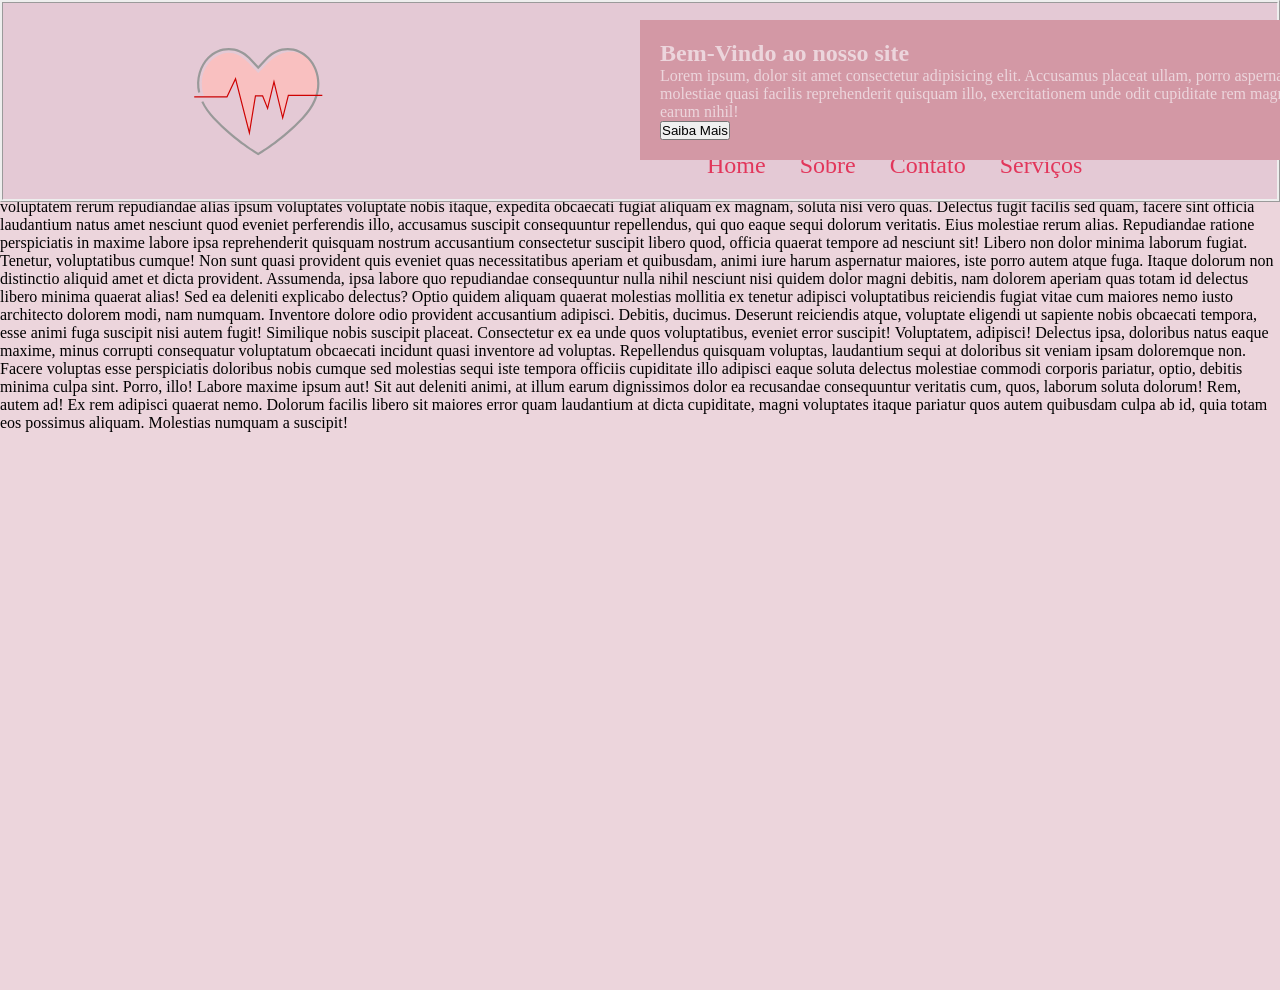
==== index.html @ 885142ec "feat: posicionamento fixed de uma janela modal e navbar" ====
<!DOCTYPE html>
<html lang="en">
<head>
    <meta charset="UTF-8">
    <meta name="viewport" content="width=device-width, initial-scale=1.0">
    <title>Aula a Aula</title>
<link rel="stylesheet" href="css/style.css">
</head>
<body>
    <header>
        <img src="img/logo.svg" alt="Logo da página" class="logo">
        <nav>
            <a href="#">Home</a>
            <a href="#">Sobre</a>
            <a href="#">Contato</a>
            <a href="#">Serviços</a>
        </nav>

        <ul>
             <li>
                <a href="#"><img src="img/facebook.svg" alt="link do facebook" class="redes"></a>
             </li>
             <li>
                <a href="#"><img src="img/instagram.svg" alt="link do instagram" class="redes"></a>
             </li>
             <li>
                <a href="#"><img src="img/github.svg" alt="link do github" class="redes"></a>
             </li>
        </ul>

    </header>
    <main>
        <section>
            <div class="modal">
                <h1>Bem-Vindo ao nosso site</h1>
                <p>Lorem ipsum, dolor sit amet consectetur adipisicing elit. Accusamus placeat ullam, porro aspernatur hic ab molestiae quasi facilis reprehenderit quisquam illo, exercitationem unde odit cupiditate rem magnam pariatur earum nihil!</p>
                <button>Saiba Mais</button>
            </div>
        </section>
        <section>
            Lorem ipsum dolor sit amet consectetur adipisicing elit. Reprehenderit harum perspiciatis sapiente ducimus sed quasi cumque a consectetur, tenetur enim ut suscipit vero sit deserunt autem, repellendus fugiat hic eveniet.
            Doloremque et voluptatibus ad atque praesentium eius laborum recusandae exercitationem, porro sapiente labore. Perferendis reiciendis in nihil eveniet veniam, molestias commodi nulla consectetur natus velit delectus fuga ad fugiat dolore!
            Impedit iure quos magni delectus officia. Accusamus, et ab maiores hic iste cum reprehenderit sunt sapiente esse? Quae, quia. Necessitatibus, consectetur quae dolore nulla numquam natus officia aut tempora eveniet?
            Culpa voluptatum laudantium et ut beatae dolorum voluptate quia harum at iusto. Voluptatem voluptatibus, consequatur, nisi molestiae adipisci atque consequuntur nam magni molestias repellat assumenda. Molestias quis ab nesciunt laboriosam.
            Cupiditate praesentium unde commodi quaerat amet temporibus quae quasi numquam deserunt consequatur, quos ab ipsam, harum tempore veniam assumenda? Saepe sed sit omnis. Asperiores ea quos sit incidunt omnis autem.
            Dolor repellat reiciendis recusandae voluptas, provident fuga iusto officiis a distinctio dignissimos voluptatibus modi nihil quas dolorum sed veniam tempore reprehenderit laudantium tenetur facere, exercitationem sapiente ipsum. Iusto, doloremque laudantium?
            Animi optio unde minima, nesciunt doloremque sit, rerum labore atque incidunt aut iusto assumenda iste harum mollitia asperiores omnis illo quod natus? Dolorem incidunt id ea possimus tenetur iusto a.
            Et eius error ea aliquid delectus consequuntur neque officia iste, ipsam quisquam nobis optio, ipsa porro reprehenderit. Error dolorum praesentium, modi nihil, eum hic deleniti quae iure ratione, quis dolore?
            Quod veniam ratione aliquam deleniti. Blanditiis vel aut laborum ullam at reiciendis cumque nisi, rerum sequi sed ab. Iure voluptatibus obcaecati dolore sunt quod voluptate enim, similique quae? Autem, illum.
            Accusantium explicabo molestiae hic tempora animi porro dicta consequuntur! Praesentium voluptatum, voluptatem rerum repudiandae alias ipsum voluptates voluptate nobis itaque, expedita obcaecati fugiat aliquam ex magnam, soluta nisi vero quas.
            Delectus fugit facilis sed quam, facere sint officia laudantium natus amet nesciunt quod eveniet perferendis illo, accusamus suscipit consequuntur repellendus, qui quo eaque sequi dolorum veritatis. Eius molestiae rerum alias.
            Repudiandae ratione perspiciatis in maxime labore ipsa reprehenderit quisquam nostrum accusantium consectetur suscipit libero quod, officia quaerat tempore ad nesciunt sit! Libero non dolor minima laborum fugiat. Tenetur, voluptatibus cumque!
            Non sunt quasi provident quis eveniet quas necessitatibus aperiam et quibusdam, animi iure harum aspernatur maiores, iste porro autem atque fuga. Itaque dolorum non distinctio aliquid amet et dicta provident.
            Assumenda, ipsa labore quo repudiandae consequuntur nulla nihil nesciunt nisi quidem dolor magni debitis, nam dolorem aperiam quas totam id delectus libero minima quaerat alias! Sed ea deleniti explicabo delectus?
            Optio quidem aliquam quaerat molestias mollitia ex tenetur adipisci voluptatibus reiciendis fugiat vitae cum maiores nemo iusto architecto dolorem modi, nam numquam. Inventore dolore odio provident accusantium adipisci. Debitis, ducimus.
            Deserunt reiciendis atque, voluptate eligendi ut sapiente nobis obcaecati tempora, esse animi fuga suscipit nisi autem fugit! Similique nobis suscipit placeat. Consectetur ex ea unde quos voluptatibus, eveniet error suscipit!
            Voluptatem, adipisci! Delectus ipsa, doloribus natus eaque maxime, minus corrupti consequatur voluptatum obcaecati incidunt quasi inventore ad voluptas. Repellendus quisquam voluptas, laudantium sequi at doloribus sit veniam ipsam doloremque non.
            Facere voluptas esse perspiciatis doloribus nobis cumque sed molestias sequi iste tempora officiis cupiditate illo adipisci eaque soluta delectus molestiae commodi corporis pariatur, optio, debitis minima culpa sint. Porro, illo!
            Labore maxime ipsum aut! Sit aut deleniti animi, at illum earum dignissimos dolor ea recusandae consequuntur veritatis cum, quos, laborum soluta dolorum! Rem, autem ad! Ex rem adipisci quaerat nemo.
            Dolorum facilis libero sit maiores error quam laudantium at dicta cupiditate, magni voluptates itaque pariatur quos autem quibusdam culpa ab id, quia totam eos possimus aliquam. Molestias numquam a suscipit!
        </section>
    </main>
</body>
</html>
---- css/style.css ----
*{
    margin: 0;
    padding: 0;
    box-sizing: border-box;
}

body{
    font-family: fantasy;
    background-color: #ecd5dc;
    color: #000000;
}

header{
    position: fixed;
    display: flex;
    justify-content: space-around;
    align-items: baseline;
    background-color: #e4c9d5;
    color: white;
    padding: 20px 0;
    text-align: center;
    border-style: ridge;
    width: 100%;
    z-index: 4;
    

}
header nav a{
    color: #e2365b;
    font-size: 1.5rem;
    text-decoration: none;
    padding: 10px 15px;
    transition: background-color 0.3s;
}
header nav a:hover{
    background-color: #d398a5;
}
header ul{
    position: absolute;
    list-style: none;
    display: flex;
    align-items: center;
    right: 20%;
}
.logo{ 
    width: 150px;
    height: 150px;

    
}
.redes{
    width: 40px;
    height: 40px;

}
main{
    height: 110vh;
    display: flex;
}

.modal{
    position: fixed;
    left: 50%;
    top: 20px;
    width: 60%;
    background-color: #d398a5;
    color: #ecd5dc;
    padding: 20px;
    z-index: 5;
}
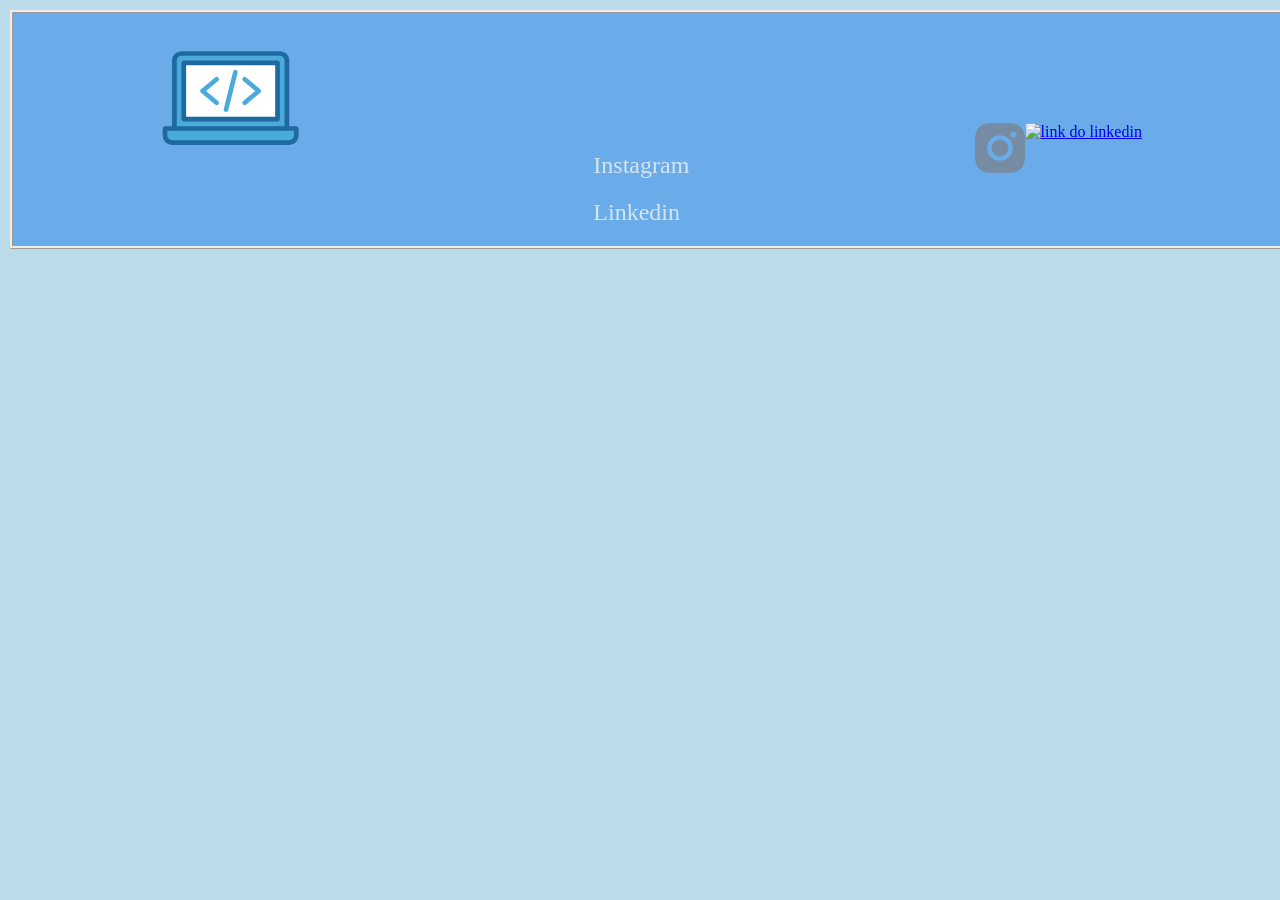
==== commit 1604033c: "feat: praticando" ====
--- a/index.html
+++ b/index.html
@@ -3,62 +3,24 @@
 <head>
     <meta charset="UTF-8">
     <meta name="viewport" content="width=device-width, initial-scale=1.0">
-    <title>Aula a Aula</title>
-<link rel="stylesheet" href="css/style.css">
+    <title>Prática</title>
+    <link rel="stylesheet" href="css/style.css">
 </head>
 <body>
     <header>
-        <img src="img/logo.svg" alt="Logo da página" class="logo">
-        <nav>
-            <a href="#">Home</a>
-            <a href="#">Sobre</a>
-            <a href="#">Contato</a>
-            <a href="#">Serviços</a>
-        </nav>
-
-        <ul>
-             <li>
-                <a href="#"><img src="img/facebook.svg" alt="link do facebook" class="redes"></a>
-             </li>
-             <li>
-                <a href="#"><img src="img/instagram.svg" alt="link do instagram" class="redes"></a>
-             </li>
-             <li>
-                <a href="#"><img src="img/github.svg" alt="link do github" class="redes"></a>
-             </li>
-        </ul>
-
+      <img src="img/logo.svg" alt="logo da página" class="logo">
+      <nav>
+        <a href="#">Instagram</a>
+        <a href="#">Linkedin</a>
+      </nav>
+      <ul>
+        <li>
+            <a href="#"><img src="img/instagram.svg" alt="link do instagram" class="redes"></a>
+        </li>
+        <li>
+            <a href="#"><img src="img/linkedin.svg" alt="link do linkedin" class="redes"></a>
+        </li>
+      </ul>
     </header>
-    <main>
-        <section>
-            <div class="modal">
-                <h1>Bem-Vindo ao nosso site</h1>
-                <p>Lorem ipsum, dolor sit amet consectetur adipisicing elit. Accusamus placeat ullam, porro aspernatur hic ab molestiae quasi facilis reprehenderit quisquam illo, exercitationem unde odit cupiditate rem magnam pariatur earum nihil!</p>
-                <button>Saiba Mais</button>
-            </div>
-        </section>
-        <section>
-            Lorem ipsum dolor sit amet consectetur adipisicing elit. Reprehenderit harum perspiciatis sapiente ducimus sed quasi cumque a consectetur, tenetur enim ut suscipit vero sit deserunt autem, repellendus fugiat hic eveniet.
-            Doloremque et voluptatibus ad atque praesentium eius laborum recusandae exercitationem, porro sapiente labore. Perferendis reiciendis in nihil eveniet veniam, molestias commodi nulla consectetur natus velit delectus fuga ad fugiat dolore!
-            Impedit iure quos magni delectus officia. Accusamus, et ab maiores hic iste cum reprehenderit sunt sapiente esse? Quae, quia. Necessitatibus, consectetur quae dolore nulla numquam natus officia aut tempora eveniet?
-            Culpa voluptatum laudantium et ut beatae dolorum voluptate quia harum at iusto. Voluptatem voluptatibus, consequatur, nisi molestiae adipisci atque consequuntur nam magni molestias repellat assumenda. Molestias quis ab nesciunt laboriosam.
-            Cupiditate praesentium unde commodi quaerat amet temporibus quae quasi numquam deserunt consequatur, quos ab ipsam, harum tempore veniam assumenda? Saepe sed sit omnis. Asperiores ea quos sit incidunt omnis autem.
-            Dolor repellat reiciendis recusandae voluptas, provident fuga iusto officiis a distinctio dignissimos voluptatibus modi nihil quas dolorum sed veniam tempore reprehenderit laudantium tenetur facere, exercitationem sapiente ipsum. Iusto, doloremque laudantium?
-            Animi optio unde minima, nesciunt doloremque sit, rerum labore atque incidunt aut iusto assumenda iste harum mollitia asperiores omnis illo quod natus? Dolorem incidunt id ea possimus tenetur iusto a.
-            Et eius error ea aliquid delectus consequuntur neque officia iste, ipsam quisquam nobis optio, ipsa porro reprehenderit. Error dolorum praesentium, modi nihil, eum hic deleniti quae iure ratione, quis dolore?
-            Quod veniam ratione aliquam deleniti. Blanditiis vel aut laborum ullam at reiciendis cumque nisi, rerum sequi sed ab. Iure voluptatibus obcaecati dolore sunt quod voluptate enim, similique quae? Autem, illum.
-            Accusantium explicabo molestiae hic tempora animi porro dicta consequuntur! Praesentium voluptatum, voluptatem rerum repudiandae alias ipsum voluptates voluptate nobis itaque, expedita obcaecati fugiat aliquam ex magnam, soluta nisi vero quas.
-            Delectus fugit facilis sed quam, facere sint officia laudantium natus amet nesciunt quod eveniet perferendis illo, accusamus suscipit consequuntur repellendus, qui quo eaque sequi dolorum veritatis. Eius molestiae rerum alias.
-            Repudiandae ratione perspiciatis in maxime labore ipsa reprehenderit quisquam nostrum accusantium consectetur suscipit libero quod, officia quaerat tempore ad nesciunt sit! Libero non dolor minima laborum fugiat. Tenetur, voluptatibus cumque!
-            Non sunt quasi provident quis eveniet quas necessitatibus aperiam et quibusdam, animi iure harum aspernatur maiores, iste porro autem atque fuga. Itaque dolorum non distinctio aliquid amet et dicta provident.
-            Assumenda, ipsa labore quo repudiandae consequuntur nulla nihil nesciunt nisi quidem dolor magni debitis, nam dolorem aperiam quas totam id delectus libero minima quaerat alias! Sed ea deleniti explicabo delectus?
-            Optio quidem aliquam quaerat molestias mollitia ex tenetur adipisci voluptatibus reiciendis fugiat vitae cum maiores nemo iusto architecto dolorem modi, nam numquam. Inventore dolore odio provident accusantium adipisci. Debitis, ducimus.
-            Deserunt reiciendis atque, voluptate eligendi ut sapiente nobis obcaecati tempora, esse animi fuga suscipit nisi autem fugit! Similique nobis suscipit placeat. Consectetur ex ea unde quos voluptatibus, eveniet error suscipit!
-            Voluptatem, adipisci! Delectus ipsa, doloribus natus eaque maxime, minus corrupti consequatur voluptatum obcaecati incidunt quasi inventore ad voluptas. Repellendus quisquam voluptas, laudantium sequi at doloribus sit veniam ipsam doloremque non.
-            Facere voluptas esse perspiciatis doloribus nobis cumque sed molestias sequi iste tempora officiis cupiditate illo adipisci eaque soluta delectus molestiae commodi corporis pariatur, optio, debitis minima culpa sint. Porro, illo!
-            Labore maxime ipsum aut! Sit aut deleniti animi, at illum earum dignissimos dolor ea recusandae consequuntur veritatis cum, quos, laborum soluta dolorum! Rem, autem ad! Ex rem adipisci quaerat nemo.
-            Dolorum facilis libero sit maiores error quam laudantium at dicta cupiditate, magni voluptates itaque pariatur quos autem quibusdam culpa ab id, quia totam eos possimus aliquam. Molestias numquam a suscipit!
-        </section>
-    </main>
 </body>
 </html>
--- a/css/style.css
+++ b/css/style.css
@@ -1,70 +1,59 @@
 *{
+    padding: 0;
     margin: 0;
-    padding: 0;
     box-sizing: border-box;
-}
+ }
+ 
+ body{
+     font-family: fantasy;
+     background-color: #bcdbe9;
+     color: black;
+ }
 
-body{
-    font-family: fantasy;
-    background-color: #ecd5dc;
-    color: #000000;
-}
-
-header{
+ header{
     position: fixed;
+    background-color: #00ffff;
     display: flex;
+    margin: 10px;
+    border-style: ridge;
     justify-content: space-around;
     align-items: baseline;
-    background-color: #e4c9d5;
+    background-color: #6aace9;
     color: white;
-    padding: 20px 0;
+    padding: 10px;
     text-align: center;
-    border-style: ridge;
     width: 100%;
     z-index: 4;
-    
-
-}
-header nav a{
-    color: #e2365b;
+ }
+ header nav a{
+    display: flex;
+    color: #d7e4ee;
+    text-decoration: none;
     font-size: 1.5rem;
-    text-decoration: none;
     padding: 10px 15px;
     transition: background-color 0.3s;
-}
-header nav a:hover{
-    background-color: #d398a5;
-}
-header ul{
-    position: absolute;
+ }
+ header nav a:hover{
+    background-color: #4487c5;
+ }
+ header ul{
+    position: center;
+    display: flex;
     list-style: none;
-    display: flex;
-    align-items: center;
-    right: 20%;
-}
-.logo{ 
+ }
+ 
+ .redes{
+    position: center;
+     width: 50px;
+     height: 50px;
+ }
+ 
+ .logo{
+    right: 100%;
     width: 150px;
     height: 150px;
 
+ }
+ main{
     
-}
-.redes{
-    width: 40px;
-    height: 40px;
-
-}
-main{
-    height: 110vh;
-    display: flex;
-}
-
-.modal{
-    position: fixed;
-    left: 50%;
-    top: 20px;
-    width: 60%;
-    background-color: #d398a5;
-    color: #ecd5dc;
-    padding: 20px;
-    z-index: 5;
-}+ }
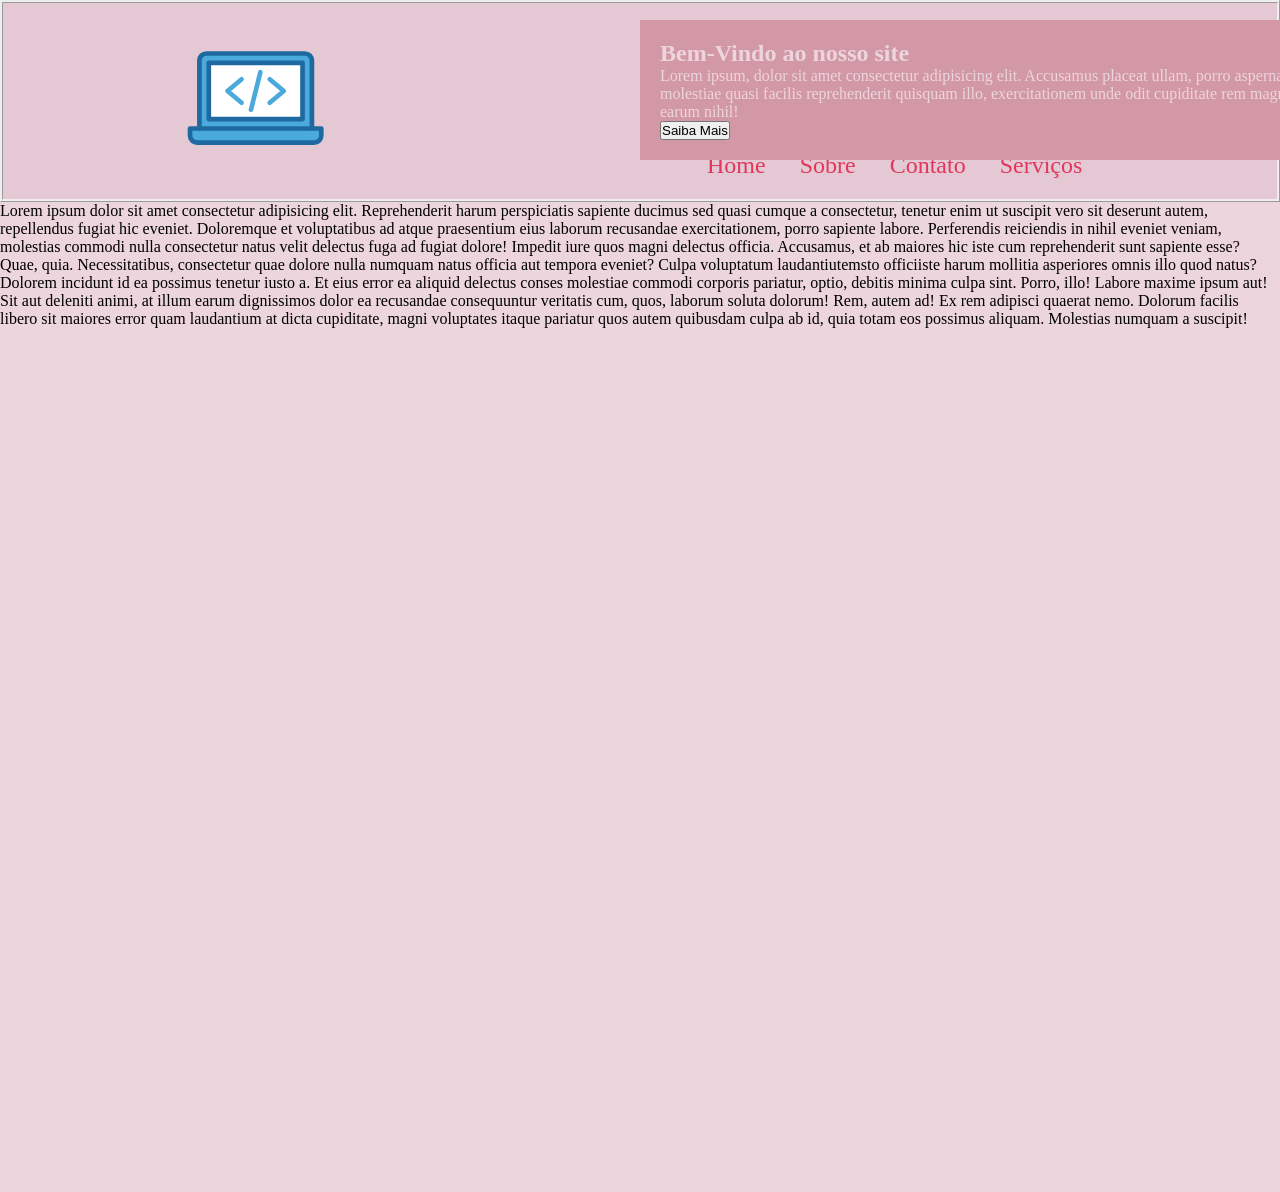
==== commit cc96b735: "feat: praticando navbar" ====
--- a/index.html
+++ b/index.html
@@ -1,26 +1,51 @@
 <!DOCTYPE html>
-<html lang="en">
+<html lang="pt-BR">
 <head>
     <meta charset="UTF-8">
     <meta name="viewport" content="width=device-width, initial-scale=1.0">
-    <title>Prática</title>
-    <link rel="stylesheet" href="css/style.css">
+    <title>Aula a Aula</title>
+<link rel="stylesheet" href="css/style.css">
 </head>
 <body>
     <header>
-      <img src="img/logo.svg" alt="logo da página" class="logo">
-      <nav>
-        <a href="#">Instagram</a>
-        <a href="#">Linkedin</a>
-      </nav>
-      <ul>
-        <li>
-            <a href="#"><img src="img/instagram.svg" alt="link do instagram" class="redes"></a>
-        </li>
-        <li>
-            <a href="#"><img src="img/linkedin.svg" alt="link do linkedin" class="redes"></a>
-        </li>
-      </ul>
+        <img src="img/logo.svg" alt="Logo da página" class="logo">
+        <nav>
+            <a href="#">Home</a>
+            <a href="#">Sobre</a>
+            <a href="#">Contato</a>
+            <a href="#">Serviços</a>
+        </nav>
+
+        <ul>
+             <li>
+                <a href="#"><img src="img/facebook.svg" alt="link do facebook" class="redes"></a>
+             </li>
+             <li>
+                <a href="#"><img src="img/instagram.svg" alt="link do instagram" class="redes"></a>
+             </li>
+             <li>
+                <a href="#"><img src="img/github.svg" alt="link do github" class="redes"></a>
+             </li>
+        </ul>
+
     </header>
+    <main>
+        <section>
+            <div class="modal">
+                <h1>Bem-Vindo ao nosso site</h1>
+                <p>Lorem ipsum, dolor sit amet consectetur adipisicing elit. Accusamus placeat ullam, porro aspernatur hic ab molestiae quasi facilis reprehenderit quisquam illo, exercitationem unde odit cupiditate rem magnam pariatur earum nihil!</p>
+                <button>Saiba Mais</button>
+            </div>
+        </section>
+        <section>
+            Lorem ipsum dolor sit amet consectetur adipisicing elit. Reprehenderit harum perspiciatis sapiente ducimus sed quasi cumque a consectetur, tenetur enim ut suscipit vero sit deserunt autem, repellendus fugiat hic eveniet.
+            Doloremque et voluptatibus ad atque praesentium eius laborum recusandae exercitationem, porro sapiente labore. Perferendis reiciendis in nihil eveniet veniam, molestias commodi nulla consectetur natus velit delectus fuga ad fugiat dolore!
+            Impedit iure quos magni delectus officia. Accusamus, et ab maiores hic iste cum reprehenderit sunt sapiente esse? Quae, quia. Necessitatibus, consectetur quae dolore nulla numquam natus officia aut tempora eveniet?
+            Culpa voluptatum laudantiutemsto officiiste harum mollitia asperiores omnis illo quod natus? Dolorem incidunt id ea possimus tenetur iusto a.
+            Et eius error ea aliquid delectus conses molestiae commodi corporis pariatur, optio, debitis minima culpa sint. Porro, illo!
+            Labore maxime ipsum aut! Sit aut deleniti animi, at illum earum dignissimos dolor ea recusandae consequuntur veritatis cum, quos, laborum soluta dolorum! Rem, autem ad! Ex rem adipisci quaerat nemo.
+            Dolorum facilis libero sit maiores error quam laudantium at dicta cupiditate, magni voluptates itaque pariatur quos autem quibusdam culpa ab id, quia totam eos possimus aliquam. Molestias numquam a suscipit!
+        </section>
+    </main>
 </body>
 </html>
--- a/css/style.css
+++ b/css/style.css
@@ -1,59 +1,70 @@
 *{
+    margin: 0;
     padding: 0;
-    margin: 0;
     box-sizing: border-box;
- }
- 
- body{
-     font-family: fantasy;
-     background-color: #bcdbe9;
-     color: black;
- }
+}
 
- header{
-    position: fixed;
-    background-color: #00ffff;
+body{
+    font-family: fantasy;
+    background-color: #ecd5dc;
+    color: #000000;
+}
+
+header{
+    position: relative;
     display: flex;
-    margin: 10px;
-    border-style: ridge;
     justify-content: space-around;
     align-items: baseline;
-    background-color: #6aace9;
+    background-color: #e4c9d5;
     color: white;
-    padding: 10px;
+    padding: 20px 0;
     text-align: center;
+    border-style: ridge;
     width: 100%;
     z-index: 4;
- }
- header nav a{
-    display: flex;
-    color: #d7e4ee;
+    
+
+}
+header nav a{
+    color: #e2365b;
+    font-size: 1.5rem;
     text-decoration: none;
-    font-size: 1.5rem;
     padding: 10px 15px;
     transition: background-color 0.3s;
- }
- header nav a:hover{
-    background-color: #4487c5;
- }
- header ul{
-    position: center;
+}
+header nav a:hover{
+    background-color: #d398a5;
+}
+header ul{
+    position: absolute;
+    list-style: none;
     display: flex;
-    list-style: none;
- }
- 
- .redes{
-    position: center;
-     width: 50px;
-     height: 50px;
- }
- 
- .logo{
-    right: 100%;
+    align-items: center;
+    right: 20%;
+}
+.logo{ 
     width: 150px;
     height: 150px;
 
- }
- main{
     
- }
+}
+.redes{
+    width: 40px;
+    height: 40px;
+
+}
+main{
+    height: 110vh;
+    display: flex;
+}
+
+.modal{
+    position: fixed;
+    left: 50%;
+    top: 20px;
+    width: 60%;
+    background-color: #d398a5;
+    color: #ecd5dc;
+    padding: 20px;
+    z-index: 5;
+}
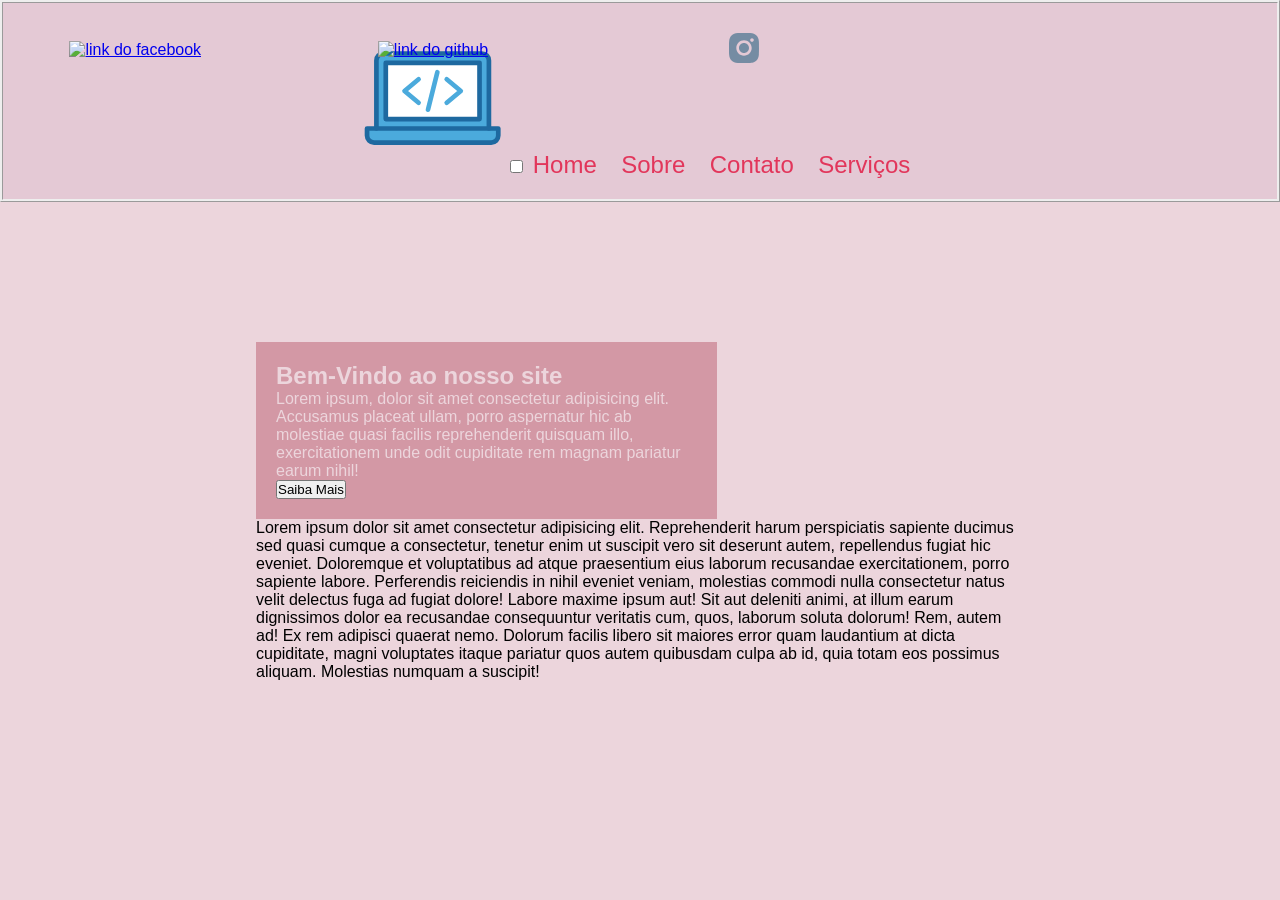
==== commit f17f1e00: "feat: fazendo menu trabalhoso" ====
--- a/index.html
+++ b/index.html
@@ -5,16 +5,26 @@
     <meta name="viewport" content="width=device-width, initial-scale=1.0">
     <title>Aula a Aula</title>
 <link rel="stylesheet" href="css/style.css">
+<link rel="stylesheet" href="css/responsivo.css">
 </head>
 <body>
     <header>
         <img src="img/logo.svg" alt="Logo da página" class="logo">
-        <nav>
+        
+        <input type="checkbox" id="menu-toggle" class="menu-toggle">
+        <label for="menu-toggle" class="menu-icon">
+          <span class="linha-menu-top"></span>
+          <span class="linha-menu-center"></span>
+          <span class="linha-menu-bottom"></span>
+        </label>
+
+        <nav class="navbar-desktop">
             <a href="#">Home</a>
             <a href="#">Sobre</a>
             <a href="#">Contato</a>
             <a href="#">Serviços</a>
         </nav>
+        
 
         <ul>
              <li>
@@ -40,9 +50,6 @@
         <section>
             Lorem ipsum dolor sit amet consectetur adipisicing elit. Reprehenderit harum perspiciatis sapiente ducimus sed quasi cumque a consectetur, tenetur enim ut suscipit vero sit deserunt autem, repellendus fugiat hic eveniet.
             Doloremque et voluptatibus ad atque praesentium eius laborum recusandae exercitationem, porro sapiente labore. Perferendis reiciendis in nihil eveniet veniam, molestias commodi nulla consectetur natus velit delectus fuga ad fugiat dolore!
-            Impedit iure quos magni delectus officia. Accusamus, et ab maiores hic iste cum reprehenderit sunt sapiente esse? Quae, quia. Necessitatibus, consectetur quae dolore nulla numquam natus officia aut tempora eveniet?
-            Culpa voluptatum laudantiutemsto officiiste harum mollitia asperiores omnis illo quod natus? Dolorem incidunt id ea possimus tenetur iusto a.
-            Et eius error ea aliquid delectus conses molestiae commodi corporis pariatur, optio, debitis minima culpa sint. Porro, illo!
             Labore maxime ipsum aut! Sit aut deleniti animi, at illum earum dignissimos dolor ea recusandae consequuntur veritatis cum, quos, laborum soluta dolorum! Rem, autem ad! Ex rem adipisci quaerat nemo.
             Dolorum facilis libero sit maiores error quam laudantium at dicta cupiditate, magni voluptates itaque pariatur quos autem quibusdam culpa ab id, quia totam eos possimus aliquam. Molestias numquam a suscipit!
         </section>
--- a/css/style.css
+++ b/css/style.css
@@ -5,7 +5,7 @@
 }
 
 body{
-    font-family: fantasy;
+    font-family: 'Franklin Gothic Medium', 'Arial Narrow', Arial, sans-serif;
     background-color: #ecd5dc;
     color: #000000;
 }
@@ -13,7 +13,7 @@
 header{
     position: relative;
     display: flex;
-    justify-content: space-around;
+    justify-content: center;
     align-items: baseline;
     background-color: #e4c9d5;
     color: white;
@@ -29,42 +29,51 @@
     color: #e2365b;
     font-size: 1.5rem;
     text-decoration: none;
-    padding: 10px 15px;
+    padding: 10px 10px;
     transition: background-color 0.3s;
 }
 header nav a:hover{
     background-color: #d398a5;
+    
 }
 header ul{
     position: absolute;
     list-style: none;
     display: flex;
     align-items: center;
-    right: 20%;
+    right: 10%;
+
 }
 .logo{ 
     width: 150px;
     height: 150px;
-
+    margin-left: ;
     
 }
 .redes{
-    width: 40px;
-    height: 40px;
+   position: relative;
+   justify-content: center;
+    height: 30px;
+    margin: 10px;
+    right: 500%;
+    
+    
+   
 
 }
 main{
-    height: 110vh;
-    display: flex;
+   max-width: 1200px;
+   margin: 140px 20%;
 }
 
 .modal{
-    position: fixed;
-    left: 50%;
-    top: 20px;
-    width: 60%;
-    background-color: #d398a5;
-    color: #ecd5dc;
-    padding: 20px;
-    z-index: 5;
-}+   position: center;
+   padding: 10px;
+   top: 20px;
+   width: 60%;
+   background-color: #d398a5;
+   color: #ecd5dc;
+   padding: 20px;
+   z-index: 5;
+}
+ 
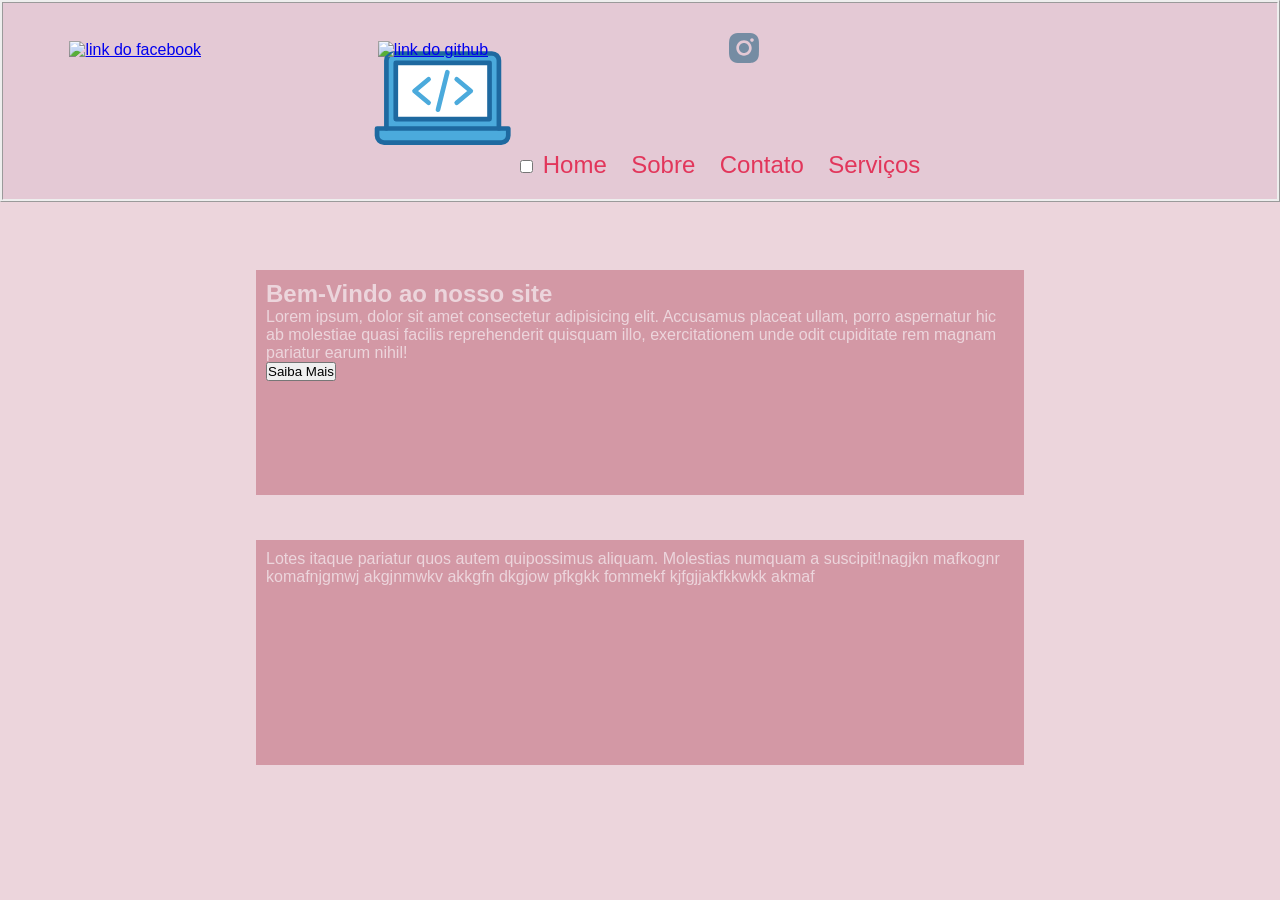
==== commit ca0f8f08: "feat: animando o menu" ====
--- a/index.html
+++ b/index.html
@@ -47,11 +47,8 @@
                 <button>Saiba Mais</button>
             </div>
         </section>
-        <section>
-            Lorem ipsum dolor sit amet consectetur adipisicing elit. Reprehenderit harum perspiciatis sapiente ducimus sed quasi cumque a consectetur, tenetur enim ut suscipit vero sit deserunt autem, repellendus fugiat hic eveniet.
-            Doloremque et voluptatibus ad atque praesentium eius laborum recusandae exercitationem, porro sapiente labore. Perferendis reiciendis in nihil eveniet veniam, molestias commodi nulla consectetur natus velit delectus fuga ad fugiat dolore!
-            Labore maxime ipsum aut! Sit aut deleniti animi, at illum earum dignissimos dolor ea recusandae consequuntur veritatis cum, quos, laborum soluta dolorum! Rem, autem ad! Ex rem adipisci quaerat nemo.
-            Dolorum facilis libero sit maiores error quam laudantium at dicta cupiditate, magni voluptates itaque pariatur quos autem quibusdam culpa ab id, quia totam eos possimus aliquam. Molestias numquam a suscipit!
+        <section class="sessao2">
+            Lotes itaque pariatur quos autem quipossimus aliquam. Molestias numquam a suscipit!nagjkn mafkognr komafnjgmwj akgjnmwkv akkgfn dkgjow pfkgkk fommekf kjfgjjakfkkwkk akmaf
         </section>
     </main>
 </body>
--- a/css/style.css
+++ b/css/style.css
@@ -47,7 +47,7 @@
 .logo{ 
     width: 150px;
     height: 150px;
-    margin-left: ;
+    margin-left: 20px;
     
 }
 .redes{
@@ -56,9 +56,6 @@
     height: 30px;
     margin: 10px;
     right: 500%;
-    
-    
-   
 
 }
 main{
@@ -67,13 +64,22 @@
 }
 
 .modal{
-   position: center;
+   position: absolute;
    padding: 10px;
-   top: 20px;
    width: 60%;
+   top: 30%;
+   height: 25%;
    background-color: #d398a5;
    color: #ecd5dc;
-   padding: 20px;
    z-index: 5;
 }
- 
+ .sessao2{
+    background-color: #d398a5;
+    color: #ecd5dc;
+    position: absolute;
+    top: 60%;
+    width: 60%;
+    height: 25%;
+    z-index: 5;
+    padding: 10px;
+ }
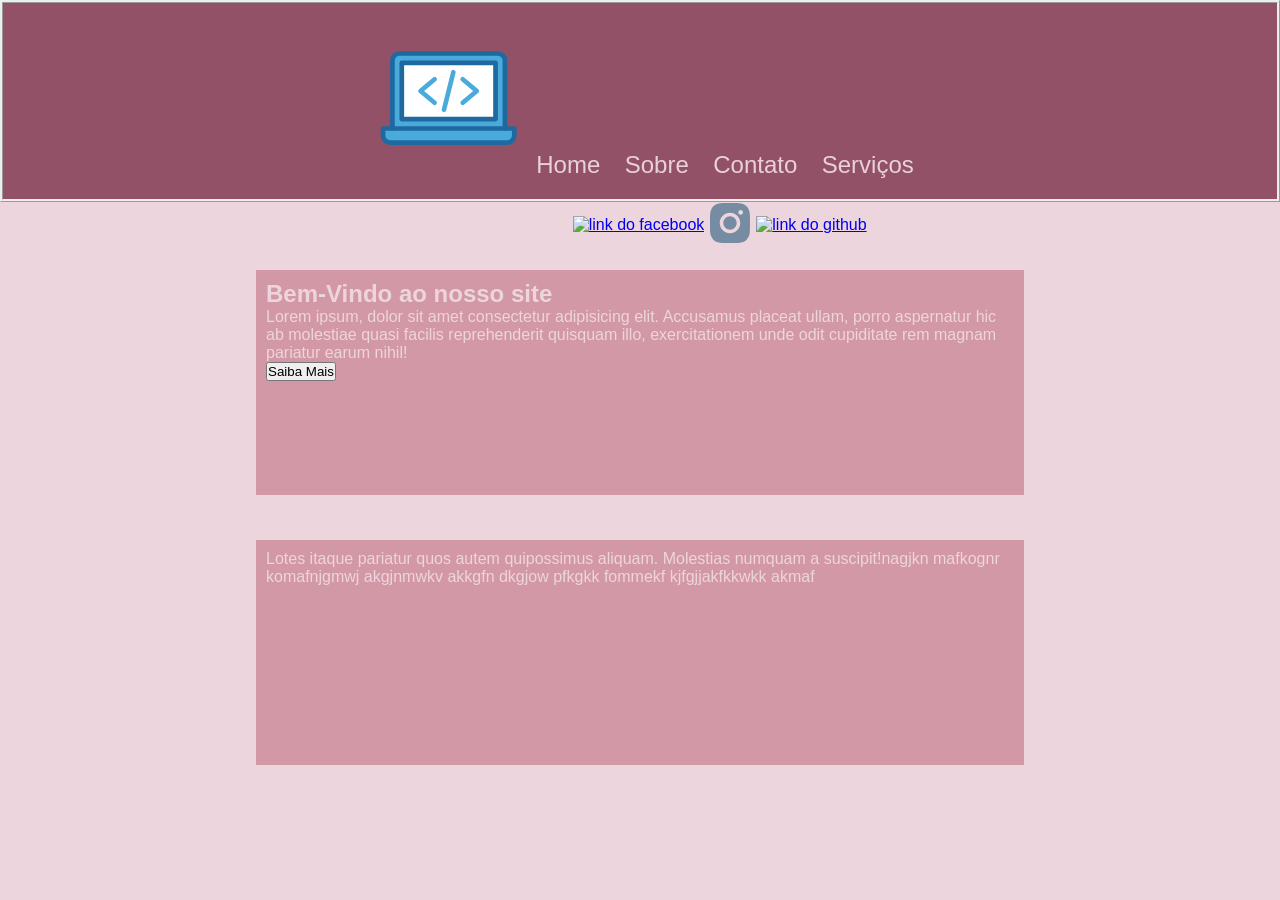
==== commit 030ecd68: "feat: adicionando icons na parte inferior" ====
--- a/index.html
+++ b/index.html
@@ -6,26 +6,25 @@
     <title>Aula a Aula</title>
 <link rel="stylesheet" href="css/style.css">
 <link rel="stylesheet" href="css/responsivo.css">
+<link rel="stylesheet" href="fontes/font-awesome-4.7.0/css/font-awesome.min.css">
 </head>
 <body>
     <header>
         <img src="img/logo.svg" alt="Logo da página" class="logo">
+
+        <nav class="navbar-mobile">
+            <a href="#"><i class="fa fa-home" aria-hidden="true"></i></a>
+            <a href="#"><i class="fa fa-heartbeat" aria-hidden="true"></i></a>
+            <a href="#"><i class="fa fa-address-book" aria-hidden="true"></i></a>
+            <a href="#"><i class="fa fa-shopping-bag" aria-hidden="true"></i></a>
+        </nav>
         
-        <input type="checkbox" id="menu-toggle" class="menu-toggle">
-        <label for="menu-toggle" class="menu-icon">
-          <span class="linha-menu-top"></span>
-          <span class="linha-menu-center"></span>
-          <span class="linha-menu-bottom"></span>
-        </label>
-
         <nav class="navbar-desktop">
             <a href="#">Home</a>
             <a href="#">Sobre</a>
             <a href="#">Contato</a>
             <a href="#">Serviços</a>
         </nav>
-        
-
         <ul>
              <li>
                 <a href="#"><img src="img/facebook.svg" alt="link do facebook" class="redes"></a>
--- a/css/style.css
+++ b/css/style.css
@@ -15,7 +15,7 @@
     display: flex;
     justify-content: center;
     align-items: baseline;
-    background-color: #e4c9d5;
+    background-color: #925167;
     color: white;
     padding: 20px 0;
     text-align: center;
@@ -26,7 +26,7 @@
 
 }
 header nav a{
-    color: #e2365b;
+    color: #e9d2d7;
     font-size: 1.5rem;
     text-decoration: none;
     padding: 10px 10px;
@@ -53,9 +53,11 @@
 .redes{
    position: relative;
    justify-content: center;
-    height: 30px;
-    margin: 10px;
-    right: 500%;
+    height: 40px;
+    margin: 3px;
+    right: 280px;
+    margin-top: 180px;
+
 
 }
 main{
@@ -82,4 +84,8 @@
     height: 25%;
     z-index: 5;
     padding: 10px;
+ }
+
+ .navbar-mobile{
+    display: none;
  }
--- a/css/responsivo.css
+++ b/css/responsivo.css
@@ -0,0 +1,18 @@
+@media (max-width: 768px){
+    .navbar-desktop{
+        display: none;
+    }
+    .navbar-mobile{
+        display: flex;
+        position: fixed;
+        bottom: 0;
+        width: 100%;
+        justify-content: space-evenly;
+        padding: 10px;
+        height: 60px;
+        background-color: #8f435c;
+    }
+}
+@media (max-width: 460px){
+    
+}
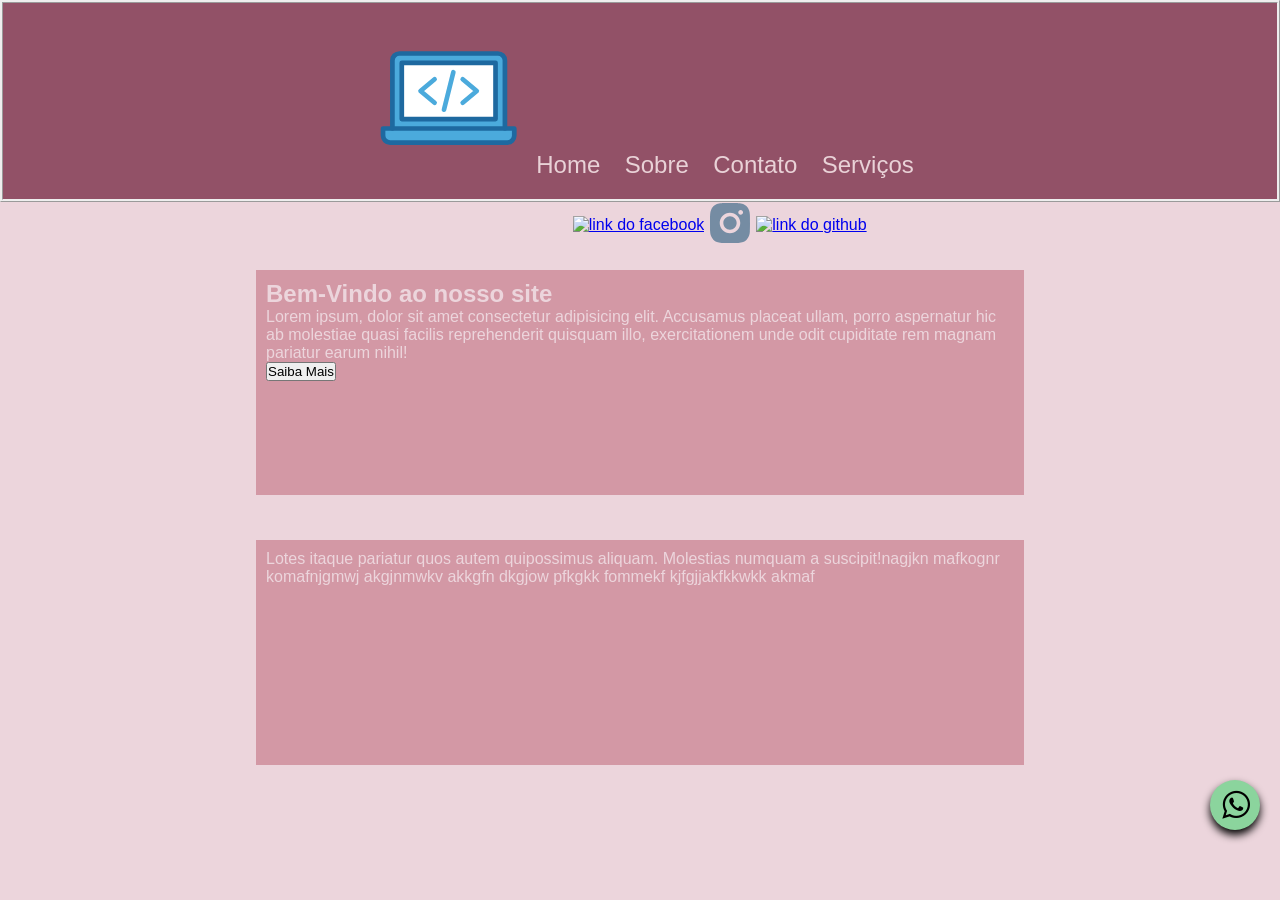
==== commit 56af657d: "feat: adicionando icons na parte inferior" ====
--- a/index.html
+++ b/index.html
@@ -14,7 +14,7 @@
 
         <nav class="navbar-mobile">
             <a href="#"><i class="fa fa-home" aria-hidden="true"></i></a>
-            <a href="#"><i class="fa fa-heartbeat" aria-hidden="true"></i></a>
+            <a href="#"><i class="fa fa-heartbeat fa-1.5x" aria-hidden="true"></i></a>
             <a href="#"><i class="fa fa-address-book" aria-hidden="true"></i></a>
             <a href="#"><i class="fa fa-shopping-bag" aria-hidden="true"></i></a>
         </nav>
@@ -49,6 +49,7 @@
         <section class="sessao2">
             Lotes itaque pariatur quos autem quipossimus aliquam. Molestias numquam a suscipit!nagjkn mafkognr komafnjgmwj akgjnmwkv akkgfn dkgjow pfkgkk fommekf kjfgjjakfkkwkk akmaf
         </section>
+        <div class="botao-flutuante"><i class="fa fa-whatsapp fa-2x" aria-hidden="true"></i></div>
     </main>
 </body>
 </html>
--- a/css/style.css
+++ b/css/style.css
@@ -88,4 +88,19 @@
 
  .navbar-mobile{
     display: none;
+ }
+
+ .botao-flutuante{
+    position: fixed;
+    bottom: 70px;
+    right: 20px;
+    background-color: rgb(139, 212, 157);
+    border: none;
+    border-radius: 50%;
+    width: 50px;
+    height: 50px;
+    display: flex;
+    justify-content: center;
+    align-items: center;
+    box-shadow: 0 5px 8px rgba(0, 0, 0, 2);
  }
--- a/css/responsivo.css
+++ b/css/responsivo.css
@@ -8,7 +8,7 @@
         bottom: 0;
         width: 100%;
         justify-content: space-evenly;
-        padding: 10px;
+        padding: -2px;
         height: 60px;
         background-color: #8f435c;
     }
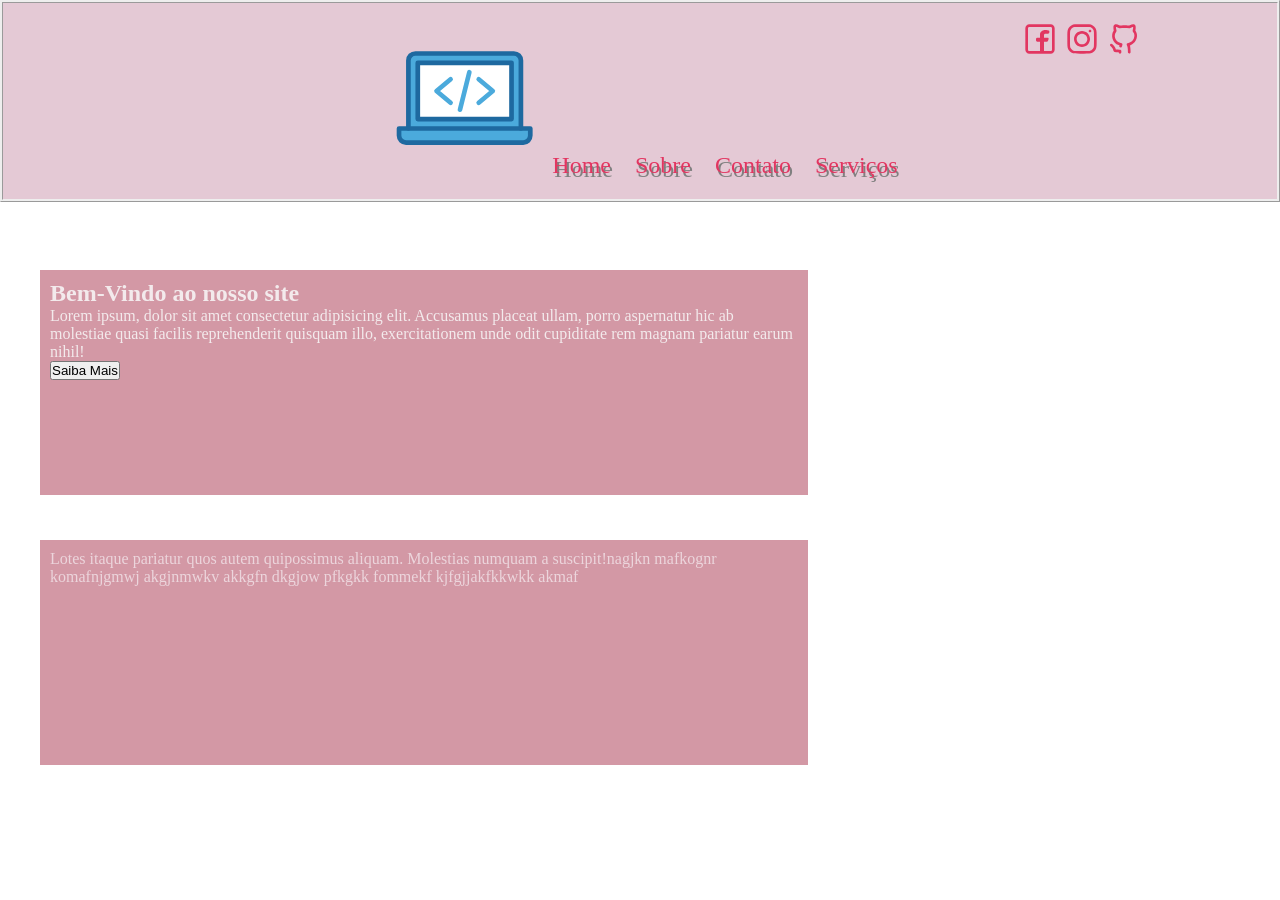
==== commit 94833e48: "feat: começando bootstrap" ====
--- a/index.html
+++ b/index.html
@@ -6,25 +6,27 @@
     <title>Aula a Aula</title>
 <link rel="stylesheet" href="css/style.css">
 <link rel="stylesheet" href="css/responsivo.css">
-<link rel="stylesheet" href="fontes/font-awesome-4.7.0/css/font-awesome.min.css">
+
 </head>
 <body>
     <header>
         <img src="img/logo.svg" alt="Logo da página" class="logo">
+        
+        <input type="checkbox" id="menu-toggle" class="menu-toggle">
+        <label for="menu-toggle" class="menu-icon">
+          <span class="linha-menu-top"></span>
+          <span class="linha-menu-center"></span>
+          <span class="linha-menu-bottom"></span>
+        </label>
 
-        <nav class="navbar-mobile">
-            <a href="#"><i class="fa fa-home" aria-hidden="true"></i></a>
-            <a href="#"><i class="fa fa-heartbeat fa-1.5x" aria-hidden="true"></i></a>
-            <a href="#"><i class="fa fa-address-book" aria-hidden="true"></i></a>
-            <a href="#"><i class="fa fa-shopping-bag" aria-hidden="true"></i></a>
+        <nav class="navbar-desktop">
+            <a href="index.html">Home</a>
+            <a href="sobre.html">Sobre</a>
+            <a href="contato.html">Contato</a>
+            <a href="servicos.html">Serviços</a>
         </nav>
         
-        <nav class="navbar-desktop">
-            <a href="#">Home</a>
-            <a href="#">Sobre</a>
-            <a href="#">Contato</a>
-            <a href="#">Serviços</a>
-        </nav>
+
         <ul>
              <li>
                 <a href="#"><img src="img/facebook.svg" alt="link do facebook" class="redes"></a>
@@ -49,7 +51,6 @@
         <section class="sessao2">
             Lotes itaque pariatur quos autem quipossimus aliquam. Molestias numquam a suscipit!nagjkn mafkognr komafnjgmwj akgjnmwkv akkgfn dkgjow pfkgkk fommekf kjfgjjakfkkwkk akmaf
         </section>
-        <div class="botao-flutuante"><i class="fa fa-whatsapp fa-2x" aria-hidden="true"></i></div>
     </main>
 </body>
 </html>
--- a/css/style.css
+++ b/css/style.css
@@ -1,106 +1,4 @@
-*{
-    margin: 0;
-    padding: 0;
-    box-sizing: border-box;
-}
-
-body{
-    font-family: 'Franklin Gothic Medium', 'Arial Narrow', Arial, sans-serif;
-    background-color: #ecd5dc;
-    color: #000000;
-}
-
-header{
-    position: relative;
-    display: flex;
-    justify-content: center;
-    align-items: baseline;
-    background-color: #925167;
-    color: white;
-    padding: 20px 0;
-    text-align: center;
-    border-style: ridge;
-    width: 100%;
-    z-index: 4;
-    
-
-}
-header nav a{
-    color: #e9d2d7;
-    font-size: 1.5rem;
-    text-decoration: none;
-    padding: 10px 10px;
-    transition: background-color 0.3s;
-}
-header nav a:hover{
-    background-color: #d398a5;
-    
-}
-header ul{
-    position: absolute;
-    list-style: none;
-    display: flex;
-    align-items: center;
-    right: 10%;
-
-}
-.logo{ 
-    width: 150px;
-    height: 150px;
-    margin-left: 20px;
-    
-}
-.redes{
-   position: relative;
-   justify-content: center;
-    height: 40px;
-    margin: 3px;
-    right: 280px;
-    margin-top: 180px;
-
-
-}
-main{
-   max-width: 1200px;
-   margin: 140px 20%;
-}
-
-.modal{
-   position: absolute;
-   padding: 10px;
-   width: 60%;
-   top: 30%;
-   height: 25%;
-   background-color: #d398a5;
-   color: #ecd5dc;
-   z-index: 5;
-}
- .sessao2{
-    background-color: #d398a5;
-    color: #ecd5dc;
-    position: absolute;
-    top: 60%;
-    width: 60%;
-    height: 25%;
-    z-index: 5;
-    padding: 10px;
- }
-
- .navbar-mobile{
-    display: none;
- }
-
- .botao-flutuante{
-    position: fixed;
-    bottom: 70px;
-    right: 20px;
-    background-color: rgb(139, 212, 157);
-    border: none;
-    border-radius: 50%;
-    width: 50px;
-    height: 50px;
-    display: flex;
-    justify-content: center;
-    align-items: center;
-    box-shadow: 0 5px 8px rgba(0, 0, 0, 2);
- }+@import url("base.css");
+@import url("header.css");
+@import url("mobile.css");
+@import url(animar.css);
